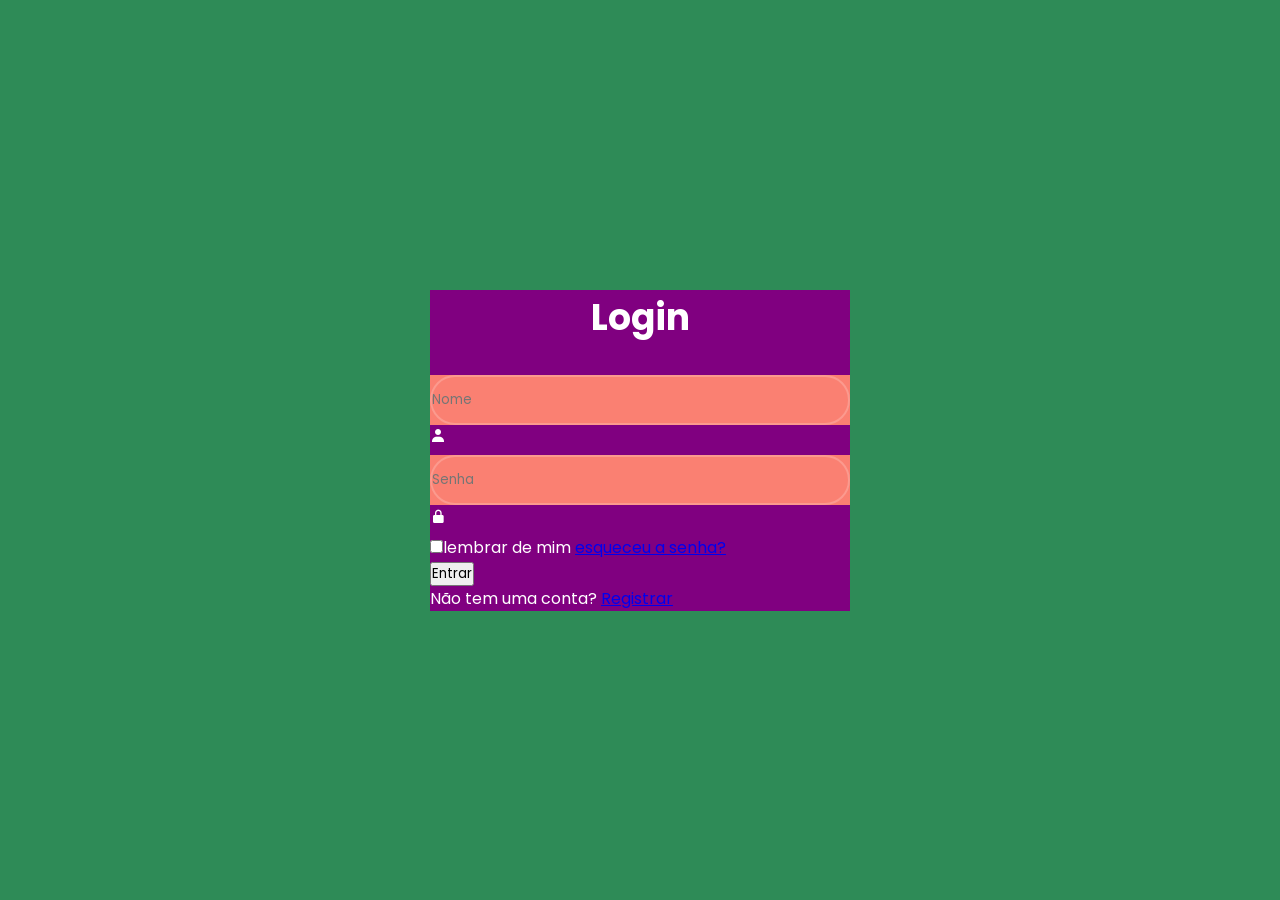
==== login2.html @ a3810f74 "tela de login inicial" ====
<!--utilizei o boxicons para estilizar!!!-->
<!--video referência:https://www.youtube.com/watch?v=hlwlM4a5rxg -->
<!DOCTYPE html>
<html lang="en">
<head>
    <meta charset="UTF-8">
    <meta name="viewport" content="width=device-width, initial-scale=1.0">
    <title>tela de login 2</title>
    <link rel="stylesheet" href="style.css">
    <link href='https://unpkg.com/boxicons@2.1.4/css/boxicons.min.css' rel='stylesheet'> <!--boxxicons-->
</head>
<body> 
    <div class="wrapper"> 
        <form action="">
            <h1>Login</h1>
            <div class="input-box">
                <input type="text" placeholder="Nome"
                required> <!--placeholder: campo no qual o usuário vai digitar em cima-->
                <i class='bx bxs-user'></i> <!--boxicons: bonequinho do lado do nome-->
            </div>
           <!-- USAR NA PARTE DE REGISTRO
            <div class="input-box">
                <input type="text" placeholder="cpf"
                required> 
                <i class='bx bxs-file-doc'></i> <!--boxicons
            </div>
            <div class="input-box">
                <input type="text" placeholder="Email"
                required> 
                <i class='bx bxs-envelope'></i> <!--boxicons
            </div>
            <div class="input-box">
                <input type="text" placeholder="Número de telefone"
                required> 
                <i class='bx bxs-phone'></i> <!--boxicons
            </div>-->
            <div class="input-box">
                <input type="password" placeholder="Senha" 
                required> 
                <i class='bx bxs-lock-alt'></i> <!--boxicons-->
            </div>  
            <div class="remember-forgot">
                <label> <input type="checkbox">lembrar de mim</label> <!--label:define um rotulo para um formulario, nesse caso é a caixa de seleção-->
                <a href="#">esqueceu a senha?</a> <!-- href = #: indica que o link não leva a lugar nenhum. trocar o # por um url depois-->
            </div>

            <button type="submit" class="btn">Entrar</button> <!--class= btn é usada para estilizar um botão-->
        
            <div class="register-link"></div>
            <p>Não tem uma conta? 
                <a href="#">Registrar</a></p> <!--MUDAR A # POR UMA URL DEPOIS-->
        </form>
    </div>
</body>
</html>
---- style.css ----
@import url("https://fonts.googleapis.com/css2?family=Poppins:wght@300;400;500;600;700;800;900&display=swap");
/*importar uma fonte (poppins) do serviço Google Fonts*/
/*os números indicam a espessura da fonte*/
/*display=swap: faz o navegador utilizar uma fonte visível até que tudo seja carregado */

*/*seletor universal: tudo que está abaixo é aplicado em todos os elementos da página*/{
    margin: 0; /*remover a margem padrão pra eu aplicar minha própria margem*/
    padding: 0; /*remove o padding (espaço interno entre o conteúdo e a borda)*/
    box-sizing: border-box; /*border: linha em volta da borda da caixa.
    ao definir o tam da caixa com border-box, eu incluo dento do valor total, o espaçamento entre os itens da caixa e a margem.
    se eu definisse com content-box, o tamanho da caixa não contaria com padding e margin, portanto ela ficaria maior do que o valor que estabeleci*/
    font-family: "Poppins", sans-serif; /*define poppins como a fonte padrão de todos os elementos.
    se ela não estiver disponível, o navegador usa a fonte sans-serif*/
}

body{
    display: flex;/*alinhamento flexível: permite controle do posicionamento e alinhamento dos itens filhos*/
    justify-content: center;/*alinhamento horizontal dos itens dento da caixa = direita, esquerda ou meio*/
    align-items: center;/*alinhamento vertical dos itens dento da caixa = cima, baixo, meio*/
    min-height: 100vh;/*vh:viewport height-> janela de vizualizção
    garante que a altura mínima do corpo do site seja equivalente ao total da janela de vizu*/
    background: seagreen; /*cor fundo*/
}

/*estilizando os elementos da classse wrapper: caixa de login*/
.wrapper{ 
    width: 420px; /*largura da caixa*/
    background: purple; /*cor do fundo da caixa*/
    color: white;/*cor das escritas e dos bonequinhos*/
}

/*estilizando o login: h1*/
.wrapper h1{
    font-size: 36px; /*tam da fonte*/
    text-align: center; /*Login fica no centro da caixa*/
}

/*estilizando dentro da caixa*/
.wrapper .input-box{
    width: 100%;/*comprimento*/
    height: 50px; /*largura da parte salmão*/
    background: salmon;
    margin: 30px 0; /*dist entre a parte do nome e a senha*/
}

/*estilizando os inputs dentro da classe input: nome e senha*/
.input-box input{ 
    width: 100%;
    height: 100%;
    background: transparent;
    outline: none;
    border: 2px solid rgba(255, 255, 255, .2);
    border-radius: 40px;
}
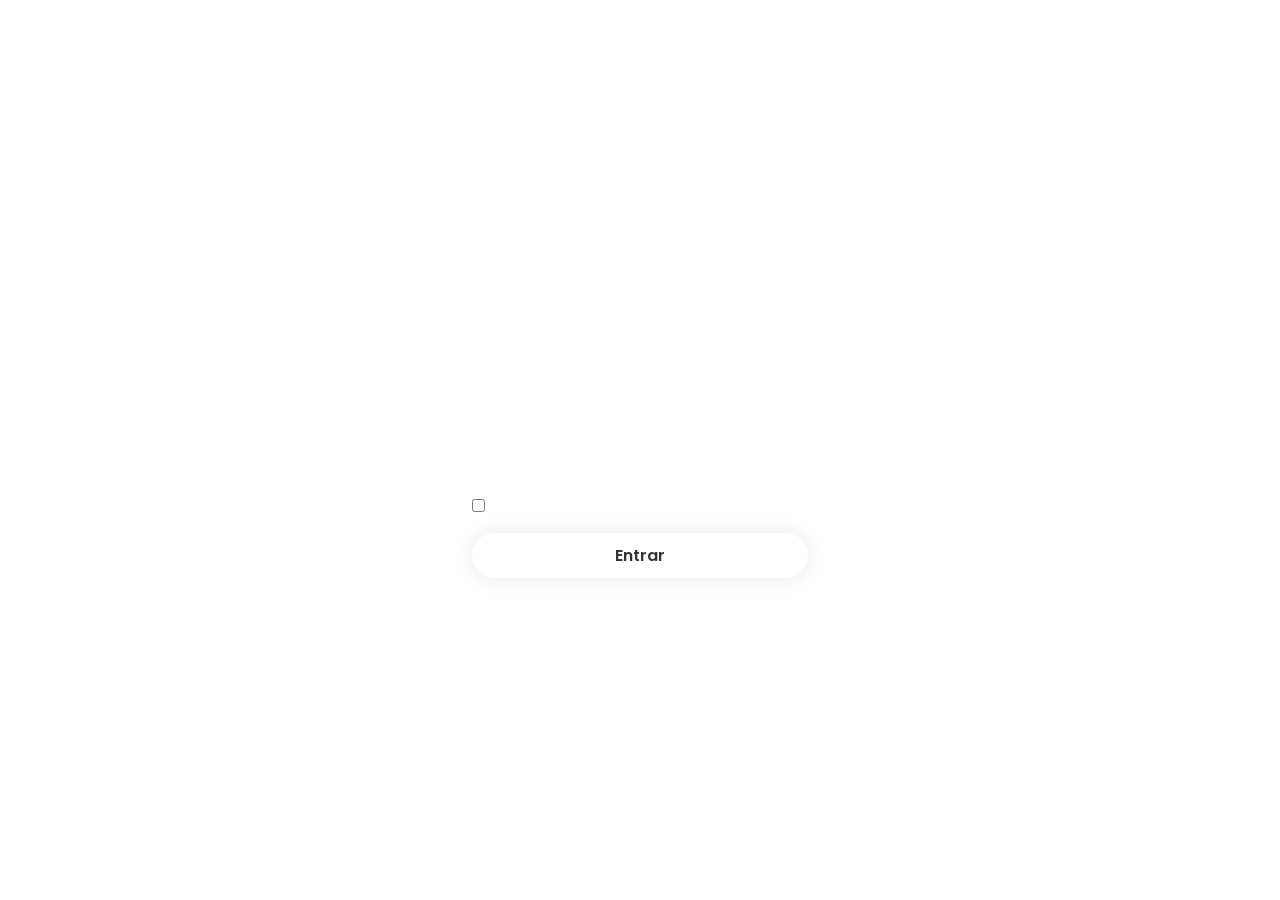
==== commit 10396d74: "tela login pronta" ====
--- a/login2.html
+++ b/login2.html
@@ -1,6 +1,5 @@
 
 <!--utilizei o boxicons para estilizar!!!-->
-<!--video referência:https://www.youtube.com/watch?v=hlwlM4a5rxg -->
 <!DOCTYPE html>
 <html lang="en">
 <head>
@@ -41,15 +40,18 @@
                 <i class='bx bxs-lock-alt'></i> <!--boxicons-->
             </div>  
             <div class="remember-forgot">
-                <label> <input type="checkbox">lembrar de mim</label> <!--label:define um rotulo para um formulario, nesse caso é a caixa de seleção-->
+                <label>
+                    <input type="checkbox">lembrar de mim
+                </label> <!--label:define um rotulo para um formulario, nesse caso é a caixa de seleção-->
                 <a href="#">esqueceu a senha?</a> <!-- href = #: indica que o link não leva a lugar nenhum. trocar o # por um url depois-->
             </div>
 
             <button type="submit" class="btn">Entrar</button> <!--class= btn é usada para estilizar um botão-->
         
-            <div class="register-link"></div>
-            <p>Não tem uma conta? 
-                <a href="#">Registrar</a></p> <!--MUDAR A # POR UMA URL DEPOIS-->
+            <div class="register-link">
+                <p>Não tem uma conta? 
+                    <a href="#">Criar conta</a></p> <!--MUDAR A # POR UMA URL DEPOIS-->
+            </div>
         </form>
     </div>
 </body>
--- a/style.css
+++ b/style.css
@@ -18,15 +18,22 @@
     justify-content: center;/*alinhamento horizontal dos itens dento da caixa = direita, esquerda ou meio*/
     align-items: center;/*alinhamento vertical dos itens dento da caixa = cima, baixo, meio*/
     min-height: 100vh;/*vh:viewport height-> janela de vizualizção
-    garante que a altura mínima do corpo do site seja equivalente ao total da janela de vizu*/
-    background: seagreen; /*cor fundo*/
+    garante que a altura mínima do corpo do site seja equivalente ao total da janela de vizu*/    
+    background: url('StockCake-Jogo de basquete intenso_1722963554.jpg') no-repeat; /*cor fundo*/
+    background-size: cover;
+    background-position: center;
 }
 
 /*estilizando os elementos da classse wrapper: caixa de login*/
 .wrapper{ 
     width: 420px; /*largura da caixa*/
-    background: purple; /*cor do fundo da caixa*/
+    background: transparent; /*cor do fundo da caixa*/
+    border: 2px solid rgba(255, 255, 255, .1);
+    backdrop-filter: blur(20px);
+    box-shadow: 0 0 10xp rgba(0, 0, 0, .1);
     color: white;/*cor das escritas e dos bonequinhos*/
+    border-radius: 10px;
+    padding: 30px 40px;
 }
 
 /*estilizando o login: h1*/
@@ -39,16 +46,102 @@
 .wrapper .input-box{
     width: 100%;/*comprimento*/
     height: 50px; /*largura da parte salmão*/
-    background: salmon;
+    /*background: salmon; /*usei só para ter uma linha de referência*/
     margin: 30px 0; /*dist entre a parte do nome e a senha*/
+    position: relative; /* caixa com posicionamento relativo para
+    facilitar a centralização dos ícones, que têm posicionamento absoluto (input-box i)*/
 }
 
-/*estilizando os inputs dentro da classe input: nome e senha*/
+/*estilizando os inputs dentro da classe input:caixas dos nome e senha*/
 .input-box input{ 
-    width: 100%;
-    height: 100%;
-    background: transparent;
-    outline: none;
-    border: 2px solid rgba(255, 255, 255, .2);
-    border-radius: 40px;
-}+    width: 100%; /*tamanho/comprimento dos inputs*/
+    height: 100%; /*altura/largura dos inputs*/
+    background: transparent; /*torna o fundo dos inputs transparente*/
+    border: none; /*tira a borda padrão que o navegador aplica*/
+    outline: none; /*tira o contorno padrão qunado clica em cima da caixa*/
+    border: 2px solid rgba(255, 255, 255, .2); /*add borda quase transparente*/
+    border-radius: 40px; /*arredonda as bordas dos inputs*/
+    padding-left: 20px; /*afastando os placeholders da borda do input*/
+
+    /*estilizando o que eu for escrever dentro dos inputs (meu nome e minha senha)*/
+    font-size: 16px; 
+    color: white;
+    padding: 20px, 45px, 20px, 20px; /*espaço interno entre palavra e borda*/
+}
+
+/*estilizando os placeholders dentro da classe: nome e senha*/
+.input-box input::placeholder{
+    color: white;
+}
+
+/*estilizando os ícones pegos do boxicons*/
+.input-box i {
+    position:absolute;
+    right: 20px;
+    top:50%;
+    transform: translateY(-50%);
+    font-size: 20px;
+}
+
+/*lembrar de mim e esqueceu a senha?*/
+.wrapper .remember-forgot{
+    display: flex; /*controle de alinhamento e posicionamento*/
+    justify-content: space-between;/*alinhamento horizontal dentro do input*/
+    /*space between: dois itens nas extremidades e, se houver um terceiro, ao centro*/ 
+    font-size: 14.5px;
+    margin: -15px 0 15px; /*-15px: puxa o elemento para cima
+    0: margem orizontal (sem espaçamento lateral)
+    15px: margem inferior*/   
+}
+
+/*lembrar de mim*/
+.remember-forgot label input{
+    accent-color: white;
+    margin-right: 3px;
+    cursor: pointer;
+}
+
+/*esqueceu a senha?*/
+.remember-forgot a{
+    color: white;
+    text-decoration: none;
+}
+
+.remember-forgot a:hover{ /*funciona quando o usuário coloca o cursor
+    do mouse sob o elemento*/
+    text-decoration: underline;
+}
+
+/*botão de entrar*/
+.wrapper .btn{
+    width: 100%; /*comprimento input*/
+    height: 45px; /*largura input*/
+    background: white;
+    border: none;
+    outline: none; /*tira contorno padrão*/
+    border-radius: 40px; /*arredonda as bordas*/
+    box-shadow: 0 0 20px rgba(0, 0, 0, .1); /*sombreia o botão*/
+    cursor: pointer; /*altera o cursor do mouse para uma mãozinha*/
+    font-size: 16px;
+    color: #333;
+    font-weight: 600; /*chama a fonte immportada no inicio do codigo*/
+}
+
+/*Não tem uma conta?*/
+.wrapper .register-link{
+    font-size: 14.5px;
+    text-align: center;
+    margin: 20px 0 15px;
+}
+
+/*Criar conta*/
+.register-link p a{
+    color: white;
+    text-decoration: none;
+    font-weight: 600;
+}
+
+.register-link p a:hover{
+    text-decoration: underline;
+}
+
